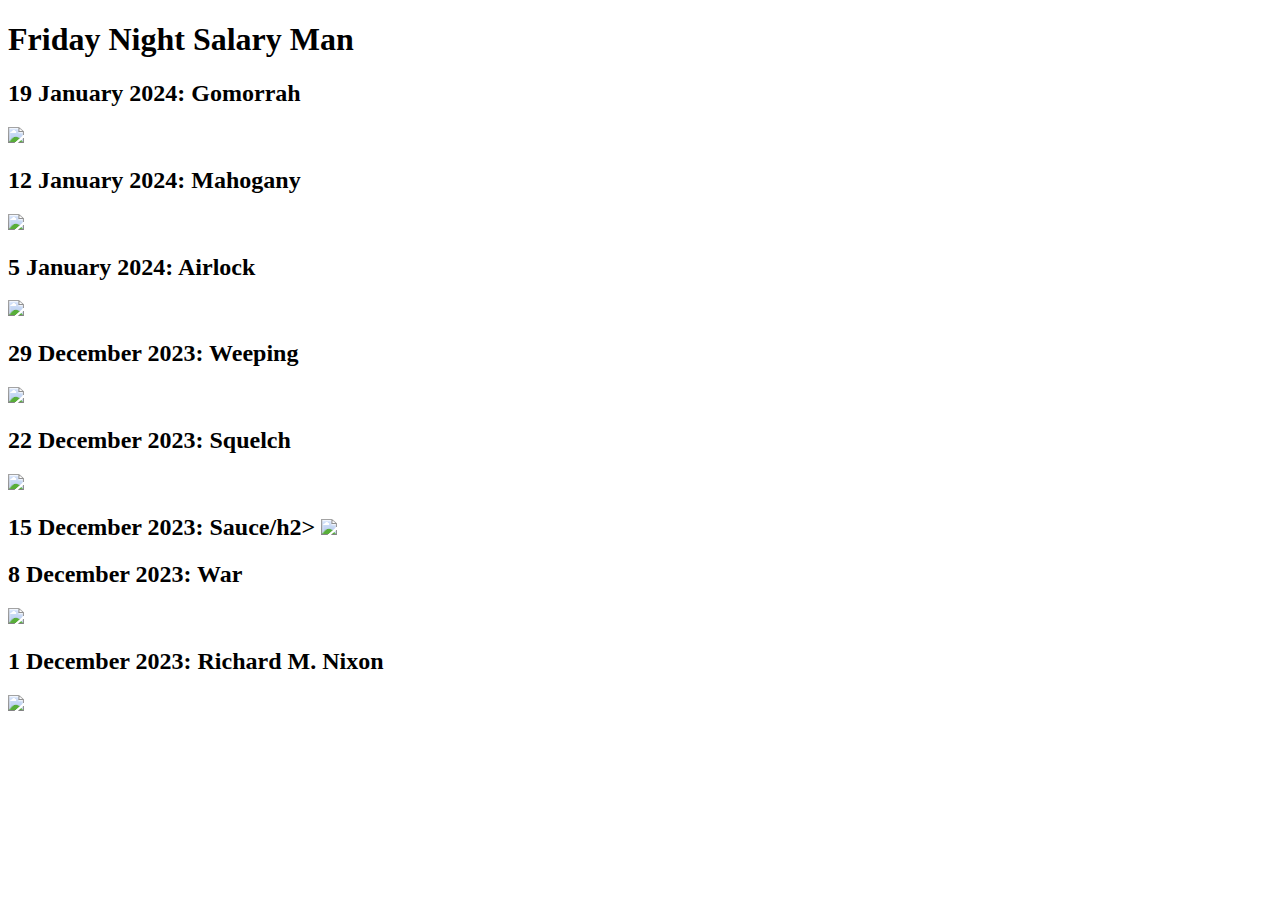
==== index.html @ 70164e26 "remove Dec 2023, Jan 2024 archive; merge with index.html" ====
<!DOCTYPE html>

<html lang="en">

<head>
    <meta charset="UTF-8">
    <title>Friday Night Salary Man</title>
    <meta name="viewport" content="width=device-width, initial-scale=1">
    <link rel="stylesheet" href="styles.css">
</head>

<body>
    <h1>Friday Night Salary Man</h1>

    <h2>19 January 2024: Gomorrah</h2>
    <img src="./comics/2024-01-19.PNG">

    <h2>12 January 2024: Mahogany</h2>
    <img src="./comics/2024-01-12.png">

    <h2>5 January 2024: Airlock</h2>
    <img src="./comics/2024-01-05.JPG">

    <h2>29 December 2023: Weeping</h2>
    <img src="./comics/2023-12-29.JPG">

    <h2>22 December 2023: Squelch</h2>
    <img src="./comics/2023-12-22.PNG">

    <h2>15 December 2023: Sauce/h2>
    <img src="./comics/2023-12-15.PNG">

    <h2>8 December 2023: War</h2>
    <img src="./comics/2023-12-08.PNG">

    <h2>1 December 2023: Richard M. Nixon</h2>
    <img src="./comics/2023-12-01.JPG">

</body>

</html>
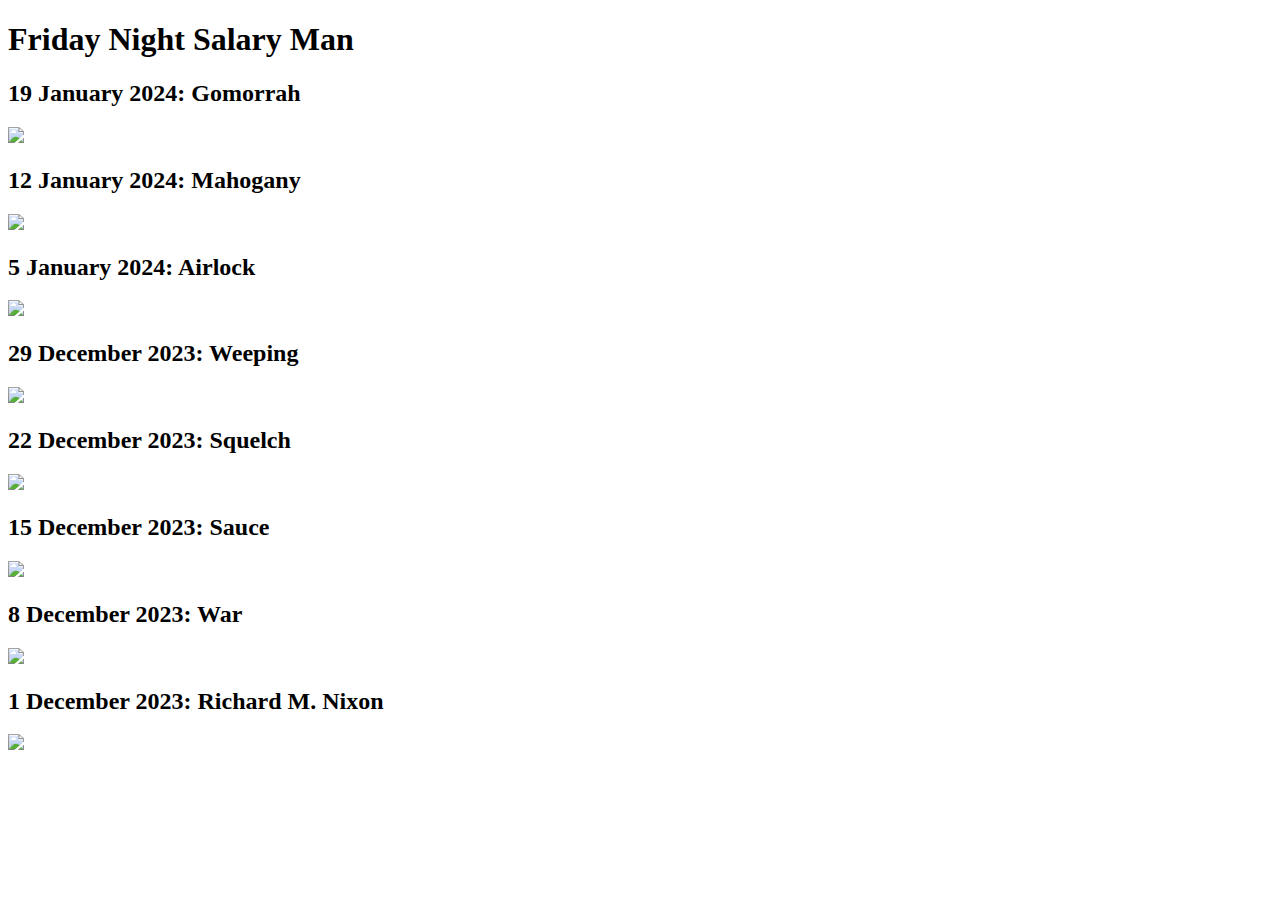
==== commit 16e0233e: "amend minor formatting error" ====
--- a/index.html
+++ b/index.html
@@ -27,7 +27,7 @@
     <h2>22 December 2023: Squelch</h2>
     <img src="./comics/2023-12-22.PNG">
 
-    <h2>15 December 2023: Sauce/h2>
+    <h2>15 December 2023: Sauce</h2>
     <img src="./comics/2023-12-15.PNG">
 
     <h2>8 December 2023: War</h2>
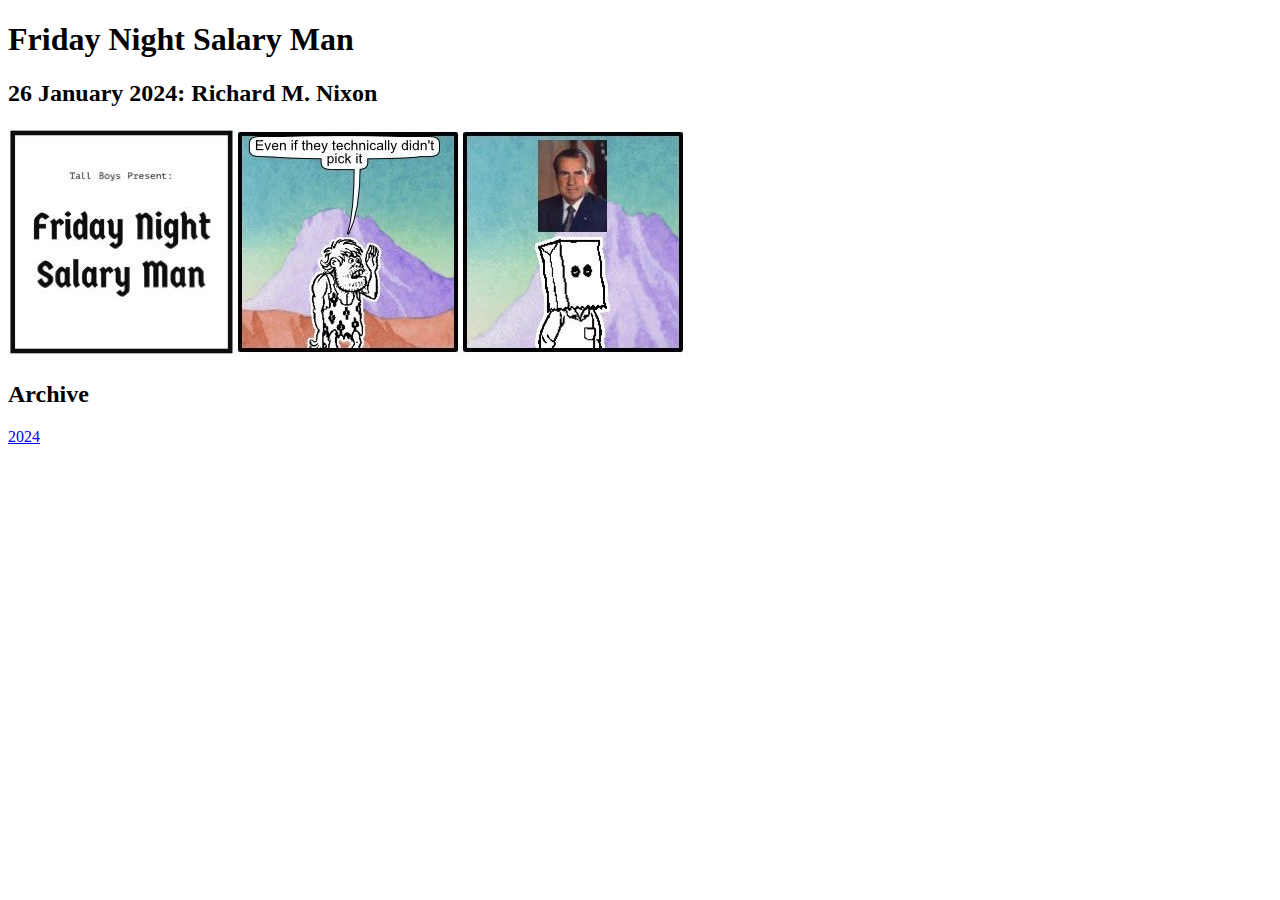
==== commit d14b397d: "remake website framework" ====
--- a/index.html
+++ b/index.html
@@ -12,30 +12,13 @@
 <body>
     <h1>Friday Night Salary Man</h1>
 
-    <h2>19 January 2024: Gomorrah</h2>
-    <img src="./comics/2024-01-19.PNG">
+    <h2>26 January 2024: Richard M. Nixon</h2>
+    <img src="00.jpg">
 
-    <h2>12 January 2024: Mahogany</h2>
-    <img src="./comics/2024-01-12.png">
-
-    <h2>5 January 2024: Airlock</h2>
-    <img src="./comics/2024-01-05.JPG">
-
-    <h2>29 December 2023: Weeping</h2>
-    <img src="./comics/2023-12-29.JPG">
-
-    <h2>22 December 2023: Squelch</h2>
-    <img src="./comics/2023-12-22.PNG">
-
-    <h2>15 December 2023: Sauce</h2>
-    <img src="./comics/2023-12-15.PNG">
-
-    <h2>8 December 2023: War</h2>
-    <img src="./comics/2023-12-08.PNG">
-
-    <h2>1 December 2023: Richard M. Nixon</h2>
-    <img src="./comics/2023-12-01.JPG">
-
+    <h2>Archive</h2>
+    
+   <p> <a href="2024/2024.html">2024</a> </p>
+   
 </body>
 
-</html> +</html>